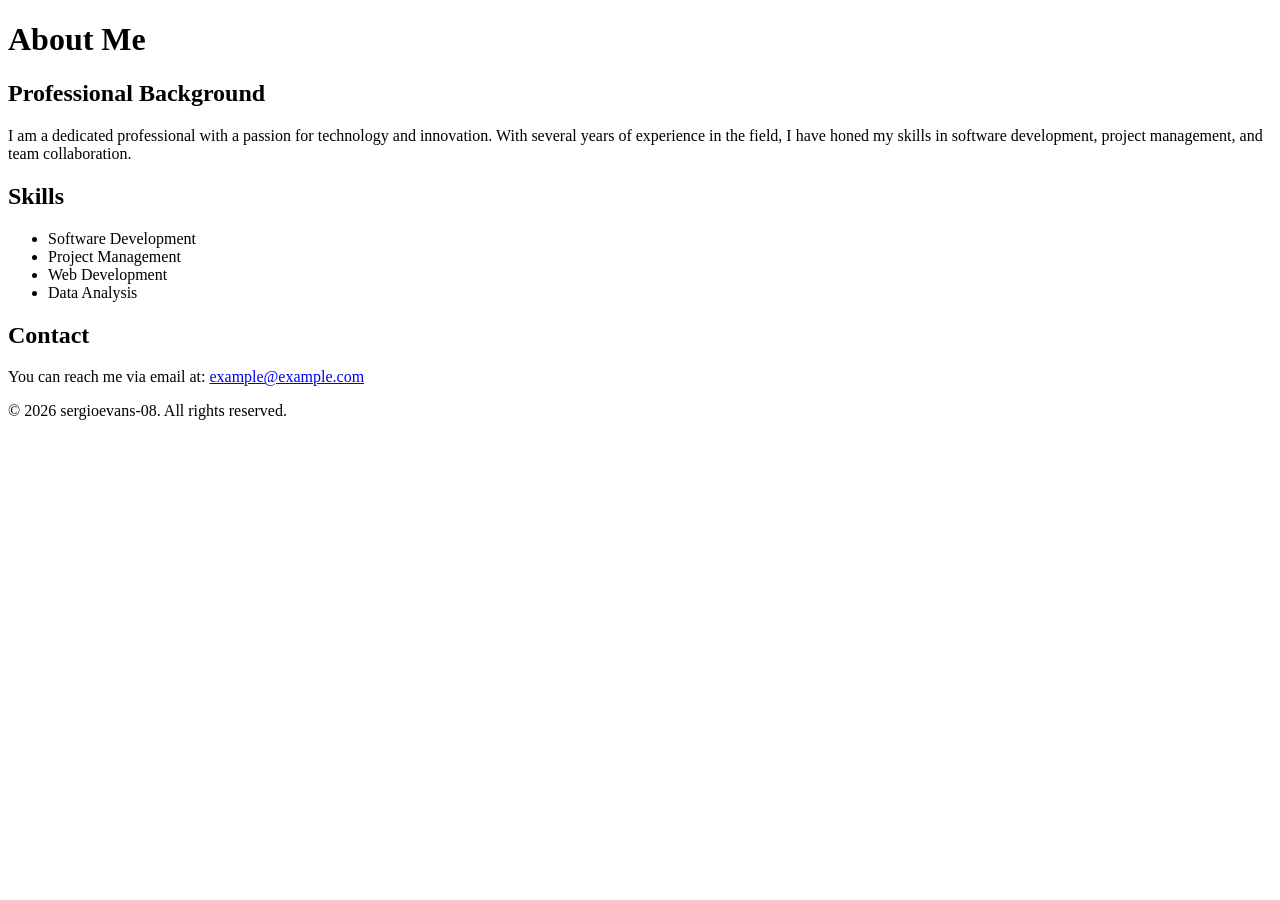
==== about.html @ 5bc39127 "Create about.html for professional page" ====
<!DOCTYPE html>
<html lang="en">
<head>
    <meta charset="UTF-8">
    <meta name="viewport" content="width=device-width, initial-scale=1.0">
    <title>About Me</title>
</head>
<body>
    <header>
        <h1>About Me</h1>
    </header>
    <main>
        <section>
            <h2>Professional Background</h2>
            <p>I am a dedicated professional with a passion for technology and innovation. With several years of experience in the field, I have honed my skills in software development, project management, and team collaboration.</p>
        </section>
        <section>
            <h2>Skills</h2>
            <ul>
                <li>Software Development</li>
                <li>Project Management</li>
                <li>Web Development</li>
                <li>Data Analysis</li>
            </ul>
        </section>
        <section>
            <h2>Contact</h2>
            <p>You can reach me via email at: <a href="mailto:example@example.com">example@example.com</a></p>
        </section>
    </main>
    <footer>
        <p>&copy; 2026 sergioevans-08. All rights reserved.</p>
    </footer>
</body>
</html>
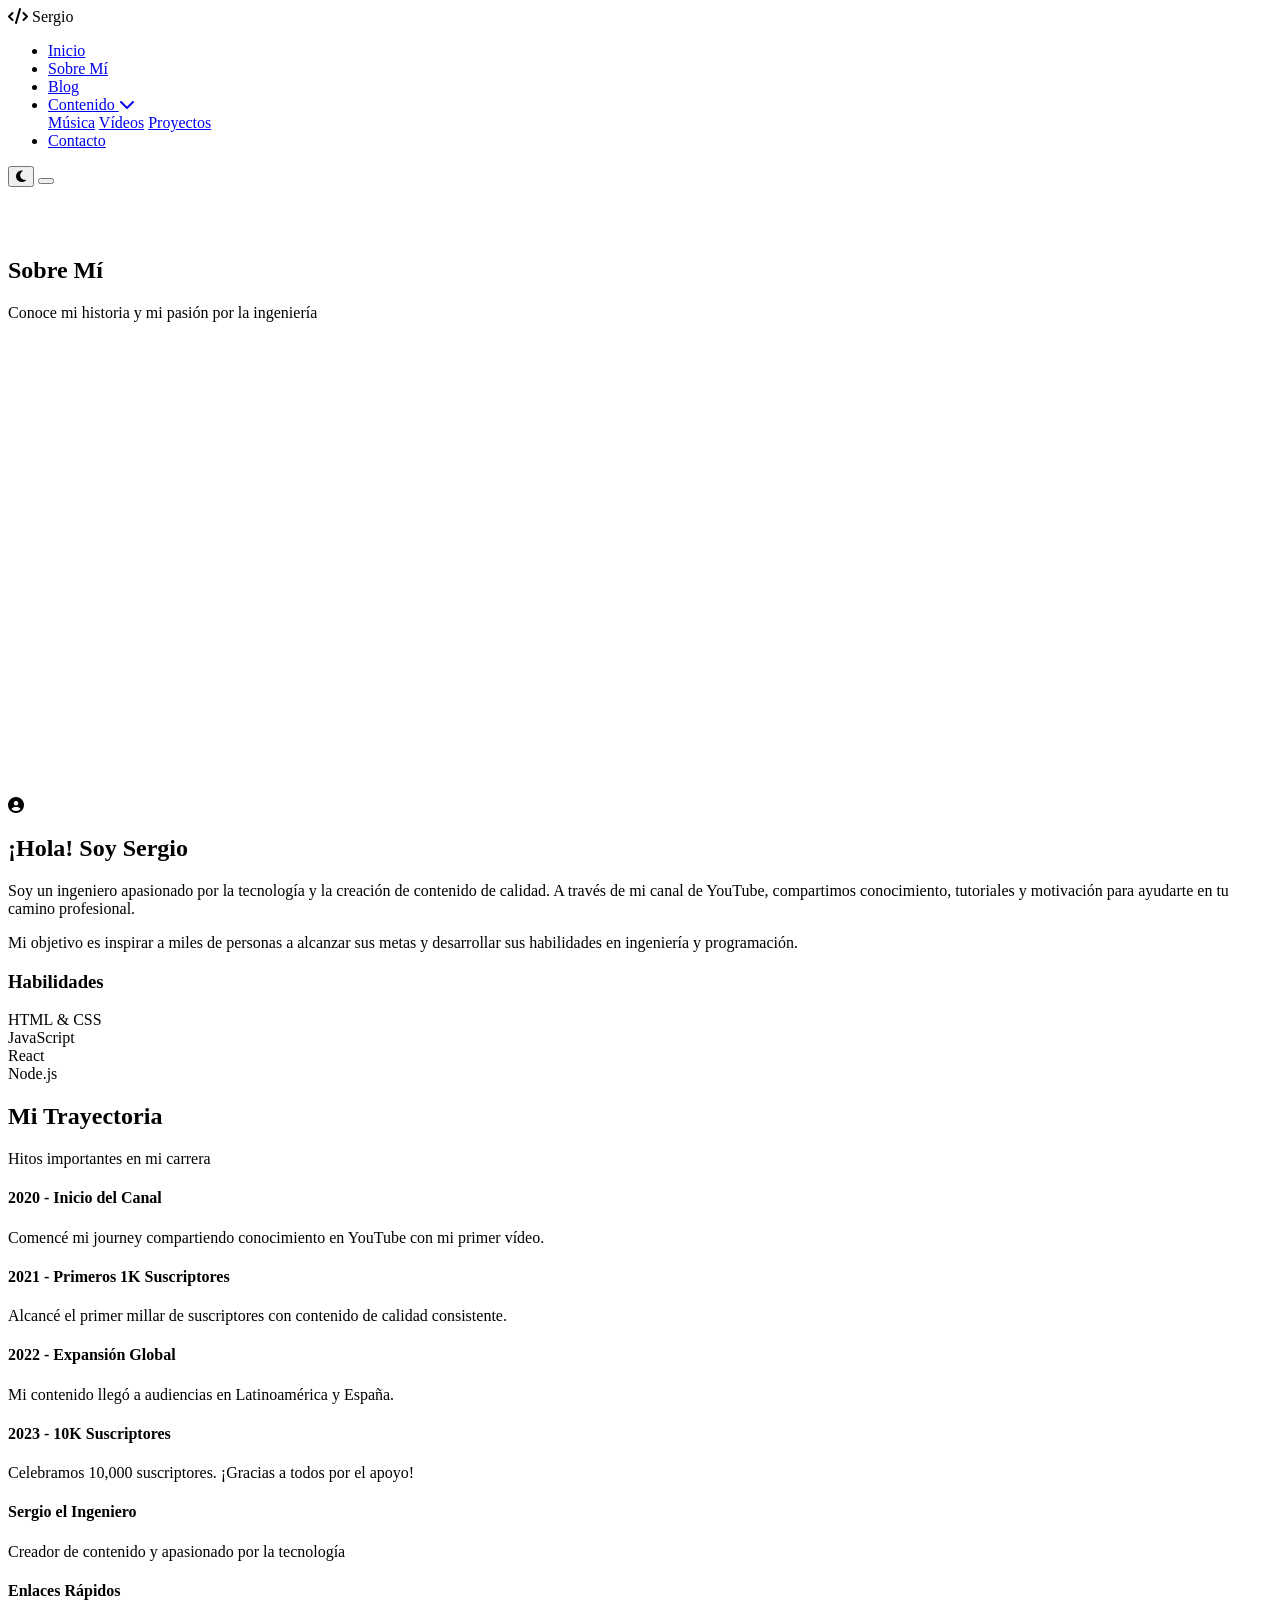
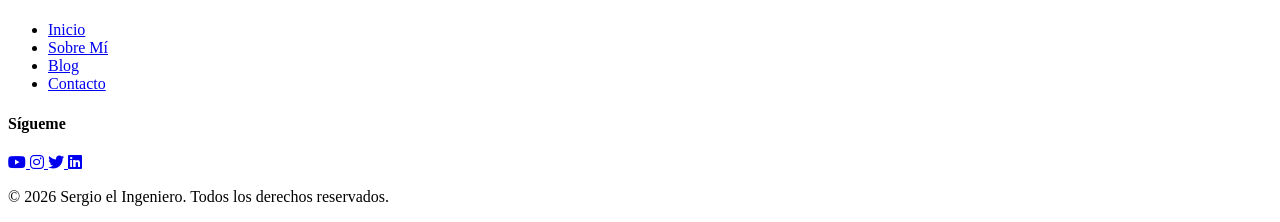
==== commit 8ec35e0d: "Update about.html" ====
--- a/about.html
+++ b/about.html
@@ -1,35 +1,203 @@
 <!DOCTYPE html>
-<html lang="en">
+<html lang="es">
 <head>
     <meta charset="UTF-8">
     <meta name="viewport" content="width=device-width, initial-scale=1.0">
-    <title>About Me</title>
+    <title>Sobre Mí - Sergio el Ingeniero YT</title>
+    <link rel="stylesheet" href="styles.css">
+    <link rel="stylesheet" href="https://cdnjs.cloudflare.com/ajax/libs/font-awesome/6.4.0/css/all.min.css">
+    <link rel="preconnect" href="https://fonts.googleapis.com">
+    <link rel="preconnect" href="https://fonts.gstatic.com" crossorigin>
+    <link href="https://fonts.googleapis.com/css2?family=Poppins:wght@300;400;500;600;700;800&family=Inter:wght@300;400;500;600;700&display=swap" rel="stylesheet">
 </head>
 <body>
-    <header>
-        <h1>About Me</h1>
-    </header>
-    <main>
-        <section>
-            <h2>Professional Background</h2>
-            <p>I am a dedicated professional with a passion for technology and innovation. With several years of experience in the field, I have honed my skills in software development, project management, and team collaboration.</p>
-        </section>
-        <section>
-            <h2>Skills</h2>
-            <ul>
-                <li>Software Development</li>
-                <li>Project Management</li>
-                <li>Web Development</li>
-                <li>Data Analysis</li>
+    <!-- Navbar -->
+    <nav class="navbar">
+        <div class="nav-container">
+            <div class="nav-logo">
+                <i class="fas fa-code"></i>
+                <span>Sergio</span>
+            </div>
+            
+            <ul class="nav-menu" id="navMenu">
+                <li class="nav-item">
+                    <a href="index.html" class="nav-link">Inicio</a>
+                </li>
+                <li class="nav-item">
+                    <a href="about.html" class="nav-link active">Sobre Mí</a>
+                </li>
+                <li class="nav-item">
+                    <a href="blog.html" class="nav-link">Blog</a>
+                </li>
+                <li class="nav-item dropdown">
+                    <a href="#" class="nav-link">Contenido <i class="fas fa-chevron-down"></i></a>
+                    <div class="dropdown-menu">
+                        <a href="index.html#musica" class="dropdown-link">Música</a>
+                        <a href="index.html#videos" class="dropdown-link">Vídeos</a>
+                        <a href="index.html#proyectos" class="dropdown-link">Proyectos</a>
+                    </div>
+                </li>
+                <li class="nav-item">
+                    <a href="contact.html" class="nav-link">Contacto</a>
+                </li>
             </ul>
-        </section>
-        <section>
-            <h2>Contact</h2>
-            <p>You can reach me via email at: <a href="mailto:example@example.com">example@example.com</a></p>
-        </section>
-    </main>
-    <footer>
-        <p>&copy; 2026 sergioevans-08. All rights reserved.</p>
+
+            <div class="nav-controls">
+                <button class="theme-toggle" id="themeToggle" title="Cambiar tema">
+                    <i class="fas fa-moon"></i>
+                </button>
+                <button class="hamburger" id="hamburger">
+                    <span></span>
+                    <span></span>
+                    <span></span>
+                </button>
+            </div>
+        </div>
+    </nav>
+
+    <!-- Hero Section -->
+    <section class="hero" style="min-height: 60vh; margin-top: 70px;">
+        <div class="hero-background">
+            <div class="gradient-blur blur-1"></div>
+            <div class="gradient-blur blur-2"></div>
+        </div>
+        <div class="hero-content">
+            <h1 class="hero-title">
+                Sobre
+                <span class="gradient-text">Mí</span>
+            </h1>
+            <p class="hero-subtitle">Conoce mi historia y mi pasión por la ingeniería</p>
+        </div>
+    </section>
+
+    <!-- About Content -->
+    <section class="about-section">
+        <div class="section-container">
+            <div class="about-grid">
+                <div class="about-image">
+                    <div class="image-placeholder">
+                        <i class="fas fa-user-circle"></i>
+                    </div>
+                </div>
+                <div class="about-content">
+                    <h2>¡Hola! Soy Sergio</h2>
+                    <p>Soy un ingeniero apasionado por la tecnología y la creación de contenido de calidad. A través de mi canal de YouTube, compartimos conocimiento, tutoriales y motivación para ayudarte en tu camino profesional.</p>
+                    <p>Mi objetivo es inspirar a miles de personas a alcanzar sus metas y desarrollar sus habilidades en ingeniería y programación.</p>
+                    
+                    <div class="skills-section">
+                        <h3>Habilidades</h3>
+                        <div class="skills-grid">
+                            <div class="skill-item">
+                                <span class="skill-name">HTML & CSS</span>
+                                <div class="skill-bar">
+                                    <div class="skill-progress" style="width: 95%"></div>
+                                </div>
+                            </div>
+                            <div class="skill-item">
+                                <span class="skill-name">JavaScript</span>
+                                <div class="skill-bar">
+                                    <div class="skill-progress" style="width: 90%"></div>
+                                </div>
+                            </div>
+                            <div class="skill-item">
+                                <span class="skill-name">React</span>
+                                <div class="skill-bar">
+                                    <div class="skill-progress" style="width: 85%"></div>
+                                </div>
+                            </div>
+                            <div class="skill-item">
+                                <span class="skill-name">Node.js</span>
+                                <div class="skill-bar">
+                                    <div class="skill-progress" style="width: 88%"></div>
+                                </div>
+                            </div>
+                        </div>
+                    </div>
+                </div>
+            </div>
+        </div>
+    </section>
+
+    <!-- Timeline -->
+    <section class="experience-section">
+        <div class="section-container">
+            <div class="section-header">
+                <h2 class="section-title">Mi Trayectoria</h2>
+                <p class="section-subtitle">Hitos importantes en mi carrera</p>
+            </div>
+            
+            <div class="timeline">
+                <div class="timeline-item">
+                    <div class="timeline-marker"></div>
+                    <div class="timeline-content">
+                        <h4>2020 - Inicio del Canal</h4>
+                        <p>Comencé mi journey compartiendo conocimiento en YouTube con mi primer vídeo.</p>
+                    </div>
+                </div>
+                <div class="timeline-item">
+                    <div class="timeline-marker"></div>
+                    <div class="timeline-content">
+                        <h4>2021 - Primeros 1K Suscriptores</h4>
+                        <p>Alcancé el primer millar de suscriptores con contenido de calidad consistente.</p>
+                    </div>
+                </div>
+                <div class="timeline-item">
+                    <div class="timeline-marker"></div>
+                    <div class="timeline-content">
+                        <h4>2022 - Expansión Global</h4>
+                        <p>Mi contenido llegó a audiencias en Latinoamérica y España.</p>
+                    </div>
+                </div>
+                <div class="timeline-item">
+                    <div class="timeline-marker"></div>
+                    <div class="timeline-content">
+                        <h4>2023 - 10K Suscriptores</h4>
+                        <p>Celebramos 10,000 suscriptores. ¡Gracias a todos por el apoyo!</p>
+                    </div>
+                </div>
+            </div>
+        </div>
+    </section>
+
+    <!-- Footer -->
+    <footer class="footer">
+        <div class="footer-content">
+            <div class="footer-section">
+                <h4>Sergio el Ingeniero</h4>
+                <p>Creador de contenido y apasionado por la tecnología</p>
+            </div>
+            <div class="footer-section">
+                <h4>Enlaces Rápidos</h4>
+                <ul>
+                    <li><a href="index.html">Inicio</a></li>
+                    <li><a href="about.html">Sobre Mí</a></li>
+                    <li><a href="blog.html">Blog</a></li>
+                    <li><a href="contact.html">Contacto</a></li>
+                </ul>
+            </div>
+            <div class="footer-section">
+                <h4>Sígueme</h4>
+                <div class="social-links">
+                    <a href="https://www.youtube.com/@SergioelIngenieroYT" target="_blank" title="YouTube">
+                        <i class="fab fa-youtube"></i>
+                    </a>
+                    <a href="#" target="_blank" title="Instagram">
+                        <i class="fab fa-instagram"></i>
+                    </a>
+                    <a href="#" target="_blank" title="Twitter">
+                        <i class="fab fa-twitter"></i>
+                    </a>
+                    <a href="#" target="_blank" title="LinkedIn">
+                        <i class="fab fa-linkedin"></i>
+                    </a>
+                </div>
+            </div>
+        </div>
+        <div class="footer-bottom">
+            <p>&copy; 2026 Sergio el Ingeniero. Todos los derechos reservados.</p>
+        </div>
     </footer>
+
+    <script src="script.js"></script>
 </body>
-</html>+</html>
--- a/styles.css
+++ b/styles.css
@@ -0,0 +1,43 @@
+.dark-mode {
+    background-color: #121212;
+    color: #ffffff;
+}
+
+h1, h2, h3, h4, h5, h6 {
+    transition: color 0.3s ease;
+}
+
+.button {
+    background-color: #1e1e1e;
+    border: none;
+    color: #ffffff;
+    padding: 15px 20px;
+    text-align: center;
+    text-decoration: none;
+    display: inline-block;
+    font-size: 16px;
+    margin: 4px 2px;
+    cursor: pointer;
+    transition: background-color 0.3s ease, transform 0.2s;
+}
+
+.button:hover {
+    background-color: #2a2a2a;
+    transform: scale(1.05);
+}
+
+.container {
+    max-width: 1200px;
+    margin: 0 auto;
+    padding: 20px;
+}
+
+@media (max-width: 768px) {
+    .container {
+        padding: 10px;
+    }
+
+    .button {
+        width: 100%;
+    }
+}
